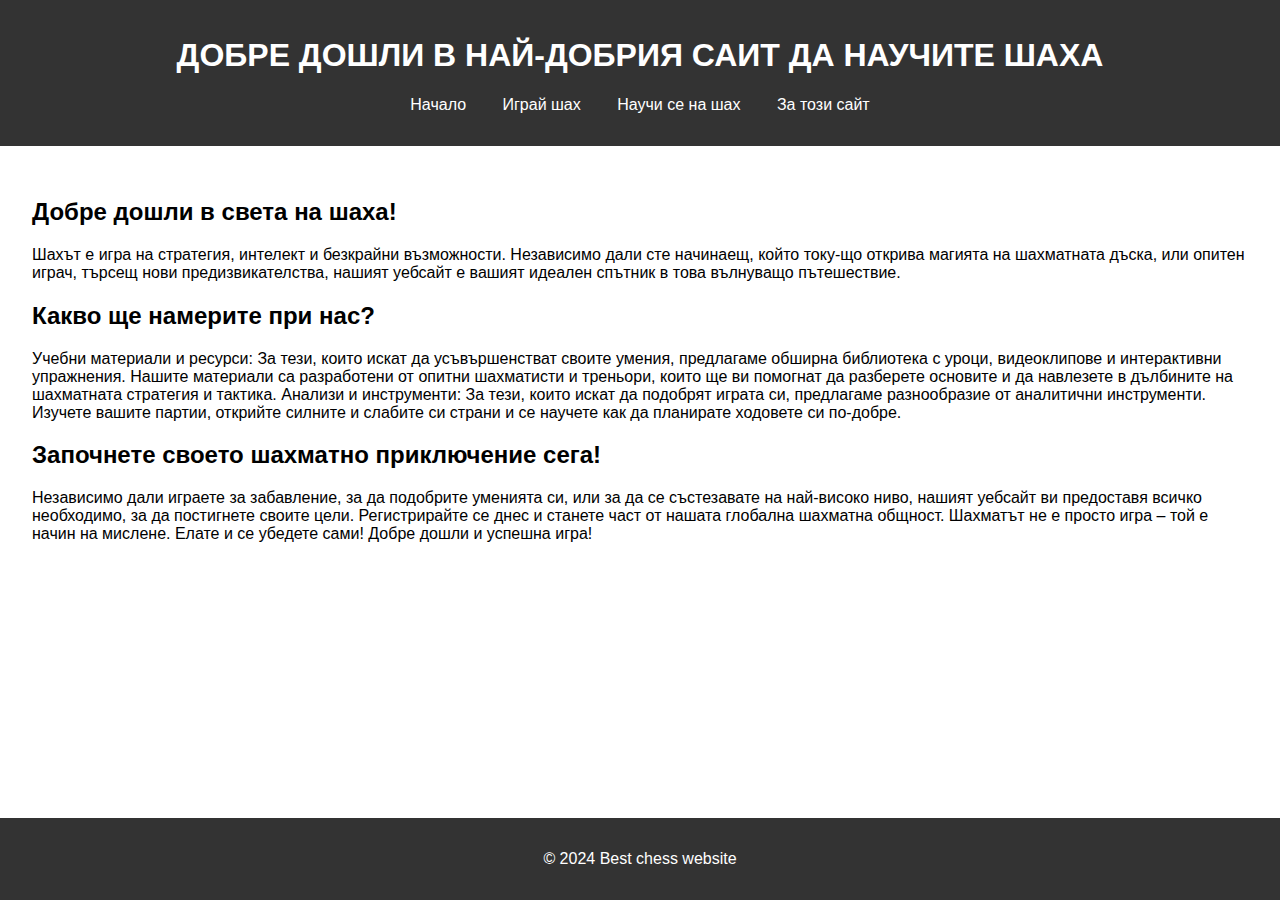
==== index.html @ bce40dd2 "index.html" ====
<!DOCTYPE html>
<html lang="en">
<head>
    <meta charset="UTF-8">
    <meta name="viewport" content="width=device-width, initial-scale=1.0">
    <title>Best chess website</title>
    <link rel="stylesheet" href="styles.css">
</head>
<body>
    <header>
        <h1>ДОБРЕ ДОШЛИ В НАЙ-ДОБРИЯ САИТ ДА НАУЧИТЕ ШАХА</h1>
        <nav>
            <ul>
                <li><a href="index.html">Начало</a></li>
                <li><a href="play.html">Играй шах</a></li>
                <li><a href="learn.html">Научи се на шах</a></li>
                <li><a href="about.html">За този сайт</a></li>
            </ul>
        </nav>
    </header>
    <main>
        <section>
            <h2>Добре дошли в света на шаха!</h2>
            <p>Шахът е игра на стратегия, интелект и безкрайни възможности. Независимо дали сте начинаещ, който току-що открива магията на шахматната дъска, или опитен играч, търсещ нови предизвикателства, нашият уебсайт е вашият идеален спътник в това вълнуващо пътешествие.</p>
        </section>
        <section>           
            <h2>Какво ще намерите при нас?</h2>
            <p>Учебни материали и ресурси: За тези, които искат да усъвършенстват своите умения, предлагаме обширна библиотека с уроци, видеоклипове и интерактивни упражнения. Нашите материали са разработени от опитни шахматисти и треньори, които ще ви помогнат да разберете основите и да навлезете в дълбините на шахматната стратегия и тактика.
                Анализи и инструменти: За тези, които искат да подобрят играта си, предлагаме разнообразие от аналитични инструменти. Изучете вашите партии, открийте силните и слабите си страни и се научете как да планирате ходовете си по-добре.</p>
        <section>
            <h2>Започнете своето шахматно приключение сега!</h2>
            <p>Независимо дали играете за забавление, за да подобрите уменията си, или за да се състезавате на най-високо ниво, нашият уебсайт ви предоставя всичко необходимо, за да постигнете своите цели. Регистрирайте се днес и станете част от нашата глобална шахматна общност.

                Шахматът не е просто игра – той е начин на мислене. Елате и се убедете сами!

                Добре дошли и успешна игра!</p>
    </main>
    <footer>
        <p>&copy; 2024 Best chess website</p>
    </footer>
</body>
</html>
---- styles.css ----
body {
    font-family: Arial, sans-serif;
    margin: 0;
    padding: 0;
}

header {
    background-color: #333;
    color: #fff;
    padding: 1rem 0;
    text-align: center;
}

nav ul {
    list-style: none;
    padding: 0;
}

nav ul li {
    display: inline;
    margin: 0 1rem;
}

nav ul li a {
    color: #fff;
    text-decoration: none;
}

main {
    padding: 2rem;
}

footer {
    background-color: #333;
    color: #fff;
    text-align: center;
    padding: 1rem 0;
    position: fixed;
    bottom: 0;
    width: 100%;
}

.board{
    width: 700px;
    margin: 20px auto;
    justify-content: center;
}

button{
    color: #fff;
    background-color: #000;
    border: none;
    width: 120px;
    height: 40px;
    border-radius: 6px;
    font-size: 0.9rem;
    cursor: pointer;
    transition: all 0.3s ease;
}

button:hover{
    background-color: #434343;
}
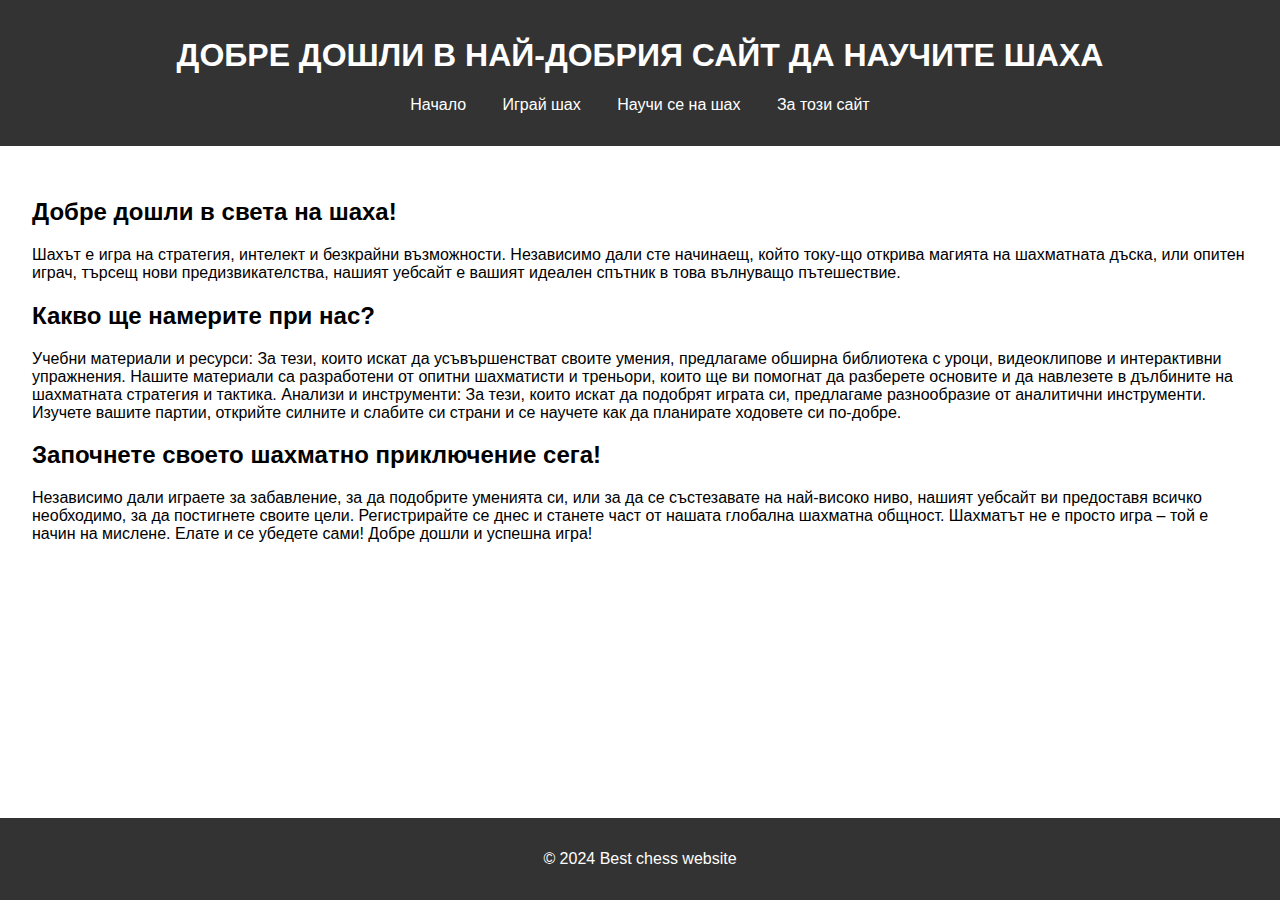
==== commit f5f2db75: "Update index.html" ====
--- a/index.html
+++ b/index.html
@@ -8,7 +8,7 @@
 </head>
 <body>
     <header>
-        <h1>ДОБРЕ ДОШЛИ В НАЙ-ДОБРИЯ САИТ ДА НАУЧИТЕ ШАХА</h1>
+        <h1>ДОБРЕ ДОШЛИ В НАЙ-ДОБРИЯ САЙТ ДА НАУЧИТЕ ШАХА</h1>
         <nav>
             <ul>
                 <li><a href="index.html">Начало</a></li>
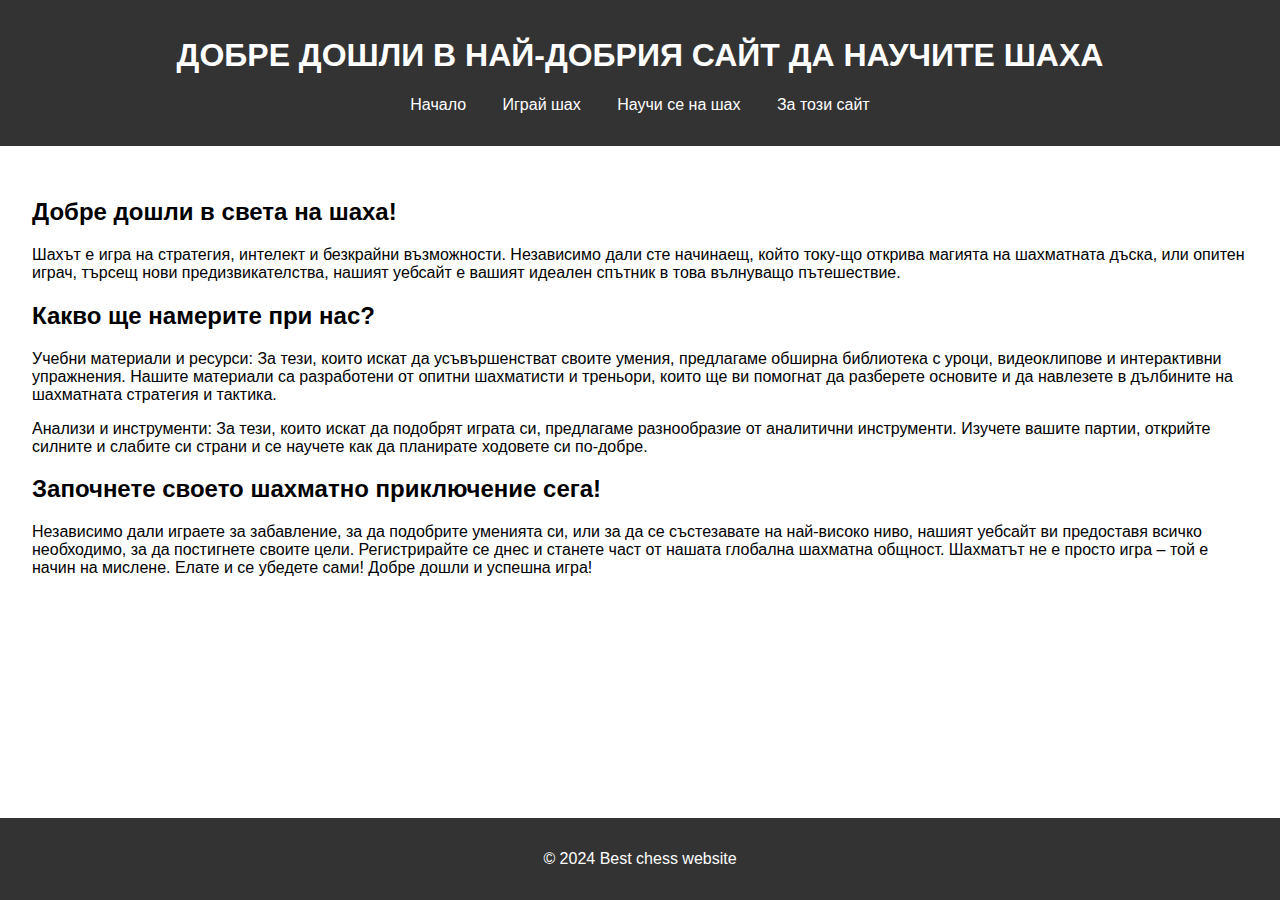
==== commit 0b26c22f: "index.html" ====
--- a/index.html
+++ b/index.html
@@ -25,8 +25,8 @@
         </section>
         <section>           
             <h2>Какво ще намерите при нас?</h2>
-            <p>Учебни материали и ресурси: За тези, които искат да усъвършенстват своите умения, предлагаме обширна библиотека с уроци, видеоклипове и интерактивни упражнения. Нашите материали са разработени от опитни шахматисти и треньори, които ще ви помогнат да разберете основите и да навлезете в дълбините на шахматната стратегия и тактика.
-                Анализи и инструменти: За тези, които искат да подобрят играта си, предлагаме разнообразие от аналитични инструменти. Изучете вашите партии, открийте силните и слабите си страни и се научете как да планирате ходовете си по-добре.</p>
+            <p>Учебни материали и ресурси: За тези, които искат да усъвършенстват своите умения, предлагаме обширна библиотека с уроци, видеоклипове и интерактивни упражнения. Нашите материали са разработени от опитни шахматисти и треньори, които ще ви помогнат да разберете основите и да навлезете в дълбините на шахматната стратегия и тактика.</p>
+            <p>Анализи и инструменти: За тези, които искат да подобрят играта си, предлагаме разнообразие от аналитични инструменти. Изучете вашите партии, открийте силните и слабите си страни и се научете как да планирате ходовете си по-добре.</p>
         <section>
             <h2>Започнете своето шахматно приключение сега!</h2>
             <p>Независимо дали играете за забавление, за да подобрите уменията си, или за да се състезавате на най-високо ниво, нашият уебсайт ви предоставя всичко необходимо, за да постигнете своите цели. Регистрирайте се днес и станете част от нашата глобална шахматна общност.
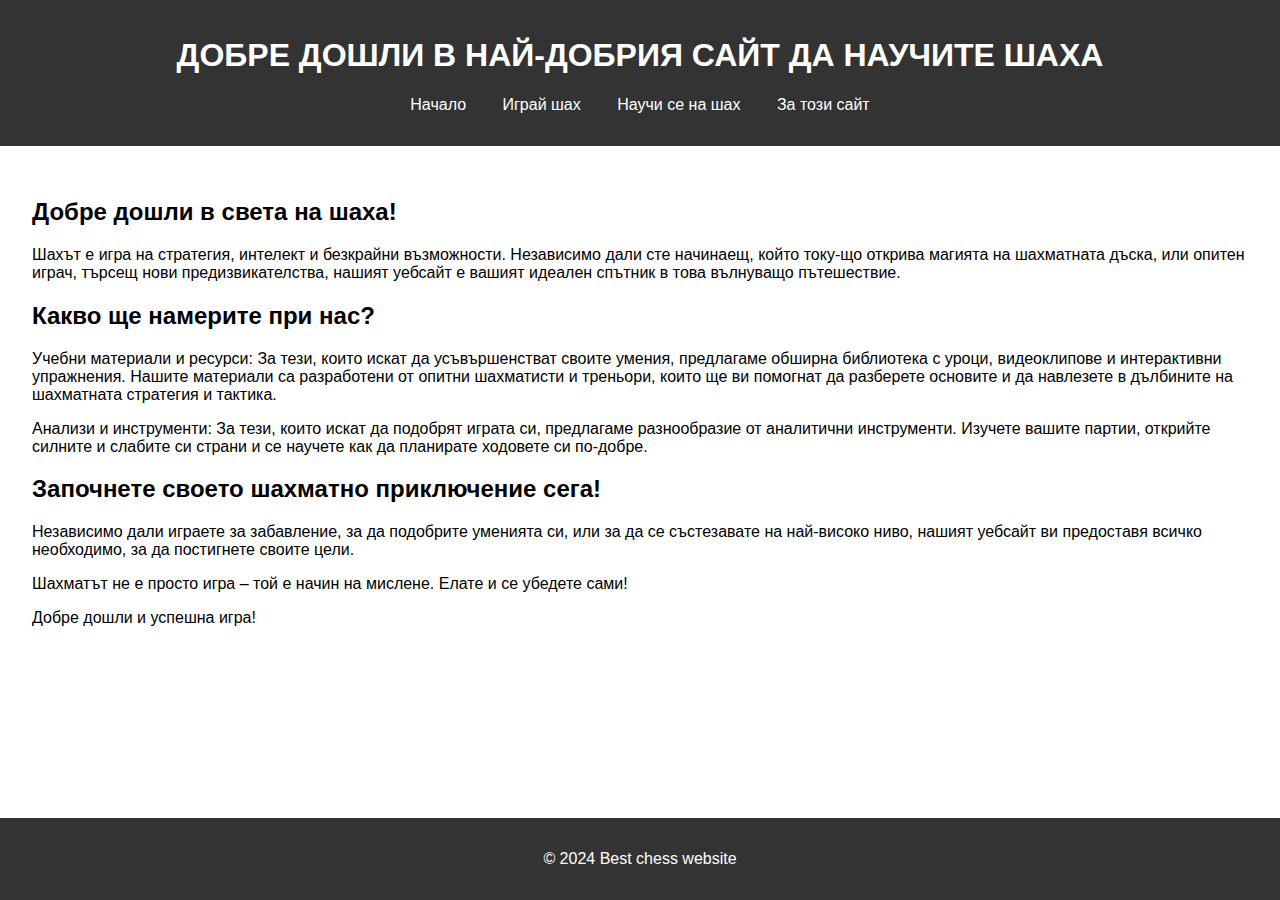
==== commit dc8bc126: "Update index.html" ====
--- a/index.html
+++ b/index.html
@@ -25,15 +25,23 @@
         </section>
         <section>           
             <h2>Какво ще намерите при нас?</h2>
-            <p>Учебни материали и ресурси: За тези, които искат да усъвършенстват своите умения, предлагаме обширна библиотека с уроци, видеоклипове и интерактивни упражнения. Нашите материали са разработени от опитни шахматисти и треньори, които ще ви помогнат да разберете основите и да навлезете в дълбините на шахматната стратегия и тактика.</p>
-            <p>Анализи и инструменти: За тези, които искат да подобрят играта си, предлагаме разнообразие от аналитични инструменти. Изучете вашите партии, открийте силните и слабите си страни и се научете как да планирате ходовете си по-добре.</p>
+            <p>
+                  Учебни материали и ресурси: За тези, които искат да усъвършенстват своите умения, предлагаме обширна библиотека с уроци, видеоклипове и интерактивни упражнения. Нашите материали са разработени от опитни шахматисти и треньори, които ще ви помогнат да разберете основите и да навлезете в дълбините на шахматната стратегия и тактика.
+            </p>
+            <p>
+                  Анализи и инструменти: За тези, които искат да подобрят играта си, предлагаме разнообразие от аналитични инструменти. Изучете вашите партии, открийте силните и слабите си страни и се научете как да планирате ходовете си по-добре.
+            </p>
         <section>
             <h2>Започнете своето шахматно приключение сега!</h2>
-            <p>Независимо дали играете за забавление, за да подобрите уменията си, или за да се състезавате на най-високо ниво, нашият уебсайт ви предоставя всичко необходимо, за да постигнете своите цели. Регистрирайте се днес и станете част от нашата глобална шахматна общност.
-
-                Шахматът не е просто игра – той е начин на мислене. Елате и се убедете сами!
-
-                Добре дошли и успешна игра!</p>
+            <p>
+                Независимо дали играете за забавление, за да подобрите уменията си, или за да се състезавате на най-високо ниво, нашият уебсайт ви предоставя всичко необходимо, за да постигнете своите цели.
+            </p>
+            <p>
+                 Шахматът не е просто игра – той е начин на мислене. Елате и се убедете сами!
+            </p>
+            <p>
+                Добре дошли и успешна игра!
+            </p>
     </main>
     <footer>
         <p>&copy; 2024 Best chess website</p>
